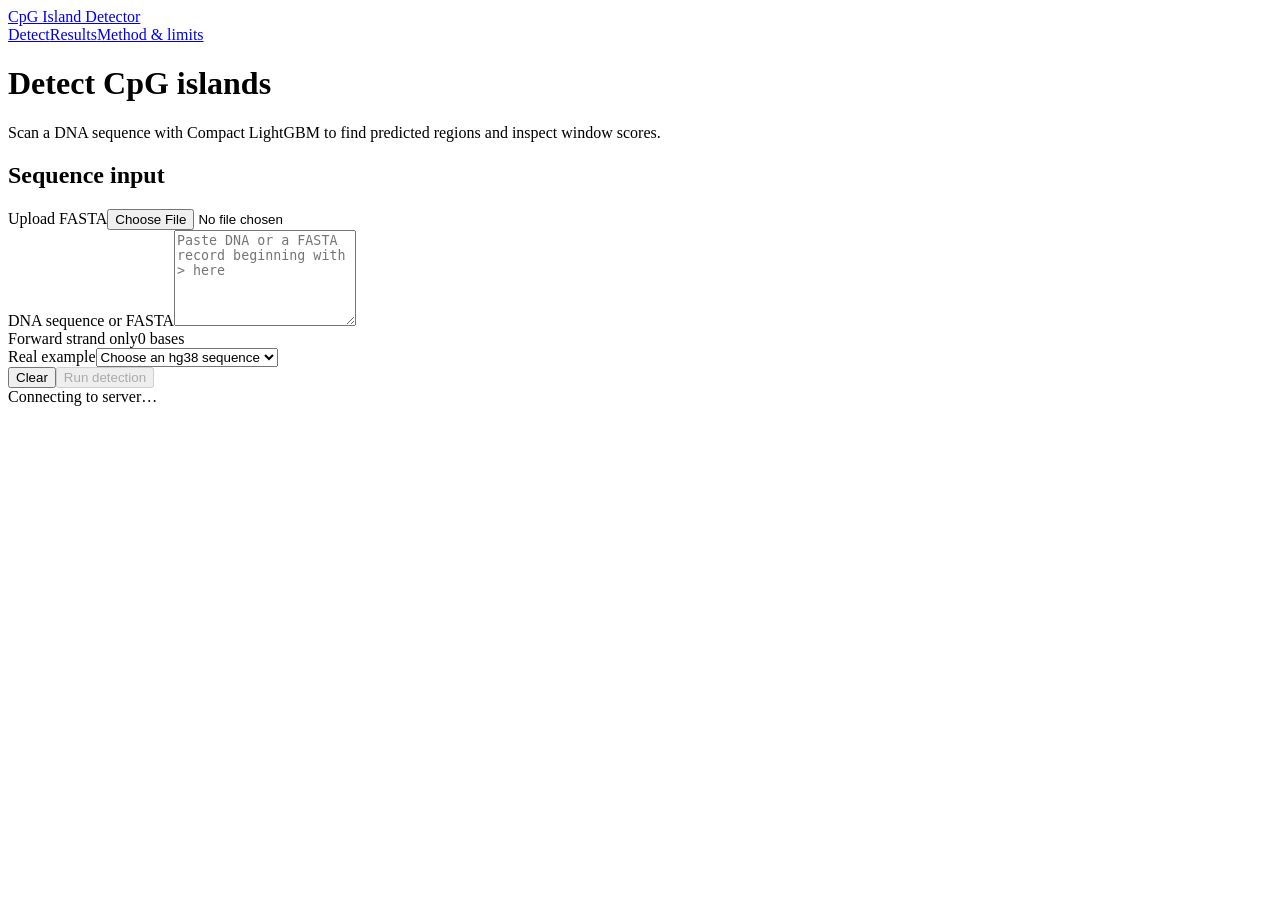
==== static/index.html @ 96f0e5de "Build CpG island detector with verified Compact LightGBM parity" ====
<!doctype html>
<html lang="en"><head><meta charset="utf-8"><meta name="viewport" content="width=device-width,initial-scale=1">
<title>Detect · CpG Island Detector</title><link rel="stylesheet" href="/css/style.css"><script type="module" src="/js/main.js"></script></head>
<body><header><div class="bar"><a class="brand" href="/"><span class="mark" aria-hidden="true"></span>CpG Island Detector</a><nav aria-label="Pages"><a aria-current="page" href="/">Detect</a><a href="/results.html">Results</a><a href="/about.html">Method &amp; limits</a></nav></div></header>
<main><div class="heading"><h1>Detect CpG islands</h1><p>Scan a DNA sequence with Compact LightGBM to find predicted regions and inspect window scores.</p></div>
<section class="panel input-panel"><div class="section-head"><h2>Sequence input</h2><label class="quiet file">Upload FASTA<input id="file" type="file" accept=".fa,.fasta,.fna,.txt"></label></div>
<label for="input">DNA sequence or FASTA</label><textarea id="input" rows="6" spellcheck="false" placeholder="Paste DNA or a FASTA record beginning with &gt; here"></textarea>
<div class="meta"><span>Forward strand only</span><output id="counter">0 bases</output></div>
<div class="actions"><div><label for="example">Real example</label><select id="example"><option value="">Choose an hg38 sequence</option></select></div><div class="buttons"><button id="clear" type="button">Clear</button><button class="primary" id="run" disabled>Run detection</button></div></div>
<div id="status" class="status" role="status" aria-live="polite">Connecting to server…</div></section>
<section id="output" hidden><div class="section-head"><h2>Detection results</h2><label id="chooser" hidden>Record <select id="record"></select></label></div>
<div id="summary" class="stats"></div>
<section class="panel"><div class="section-head"><h2>Window scores</h2><span class="muted">0-based, half-open coordinates</span></div><div id="track"></div><p class="note">Score model ka output hai, probability ya confidence nahi.</p></section>
<section class="panel"><div class="section-head"><h2>Predicted regions</h2><div class="buttons"><button data-export="csv">CSV</button><button data-export="bed">BED</button><button data-export="json">JSON</button></div></div>
<div id="regions" class="scroll"></div></section></section></main></body></html>
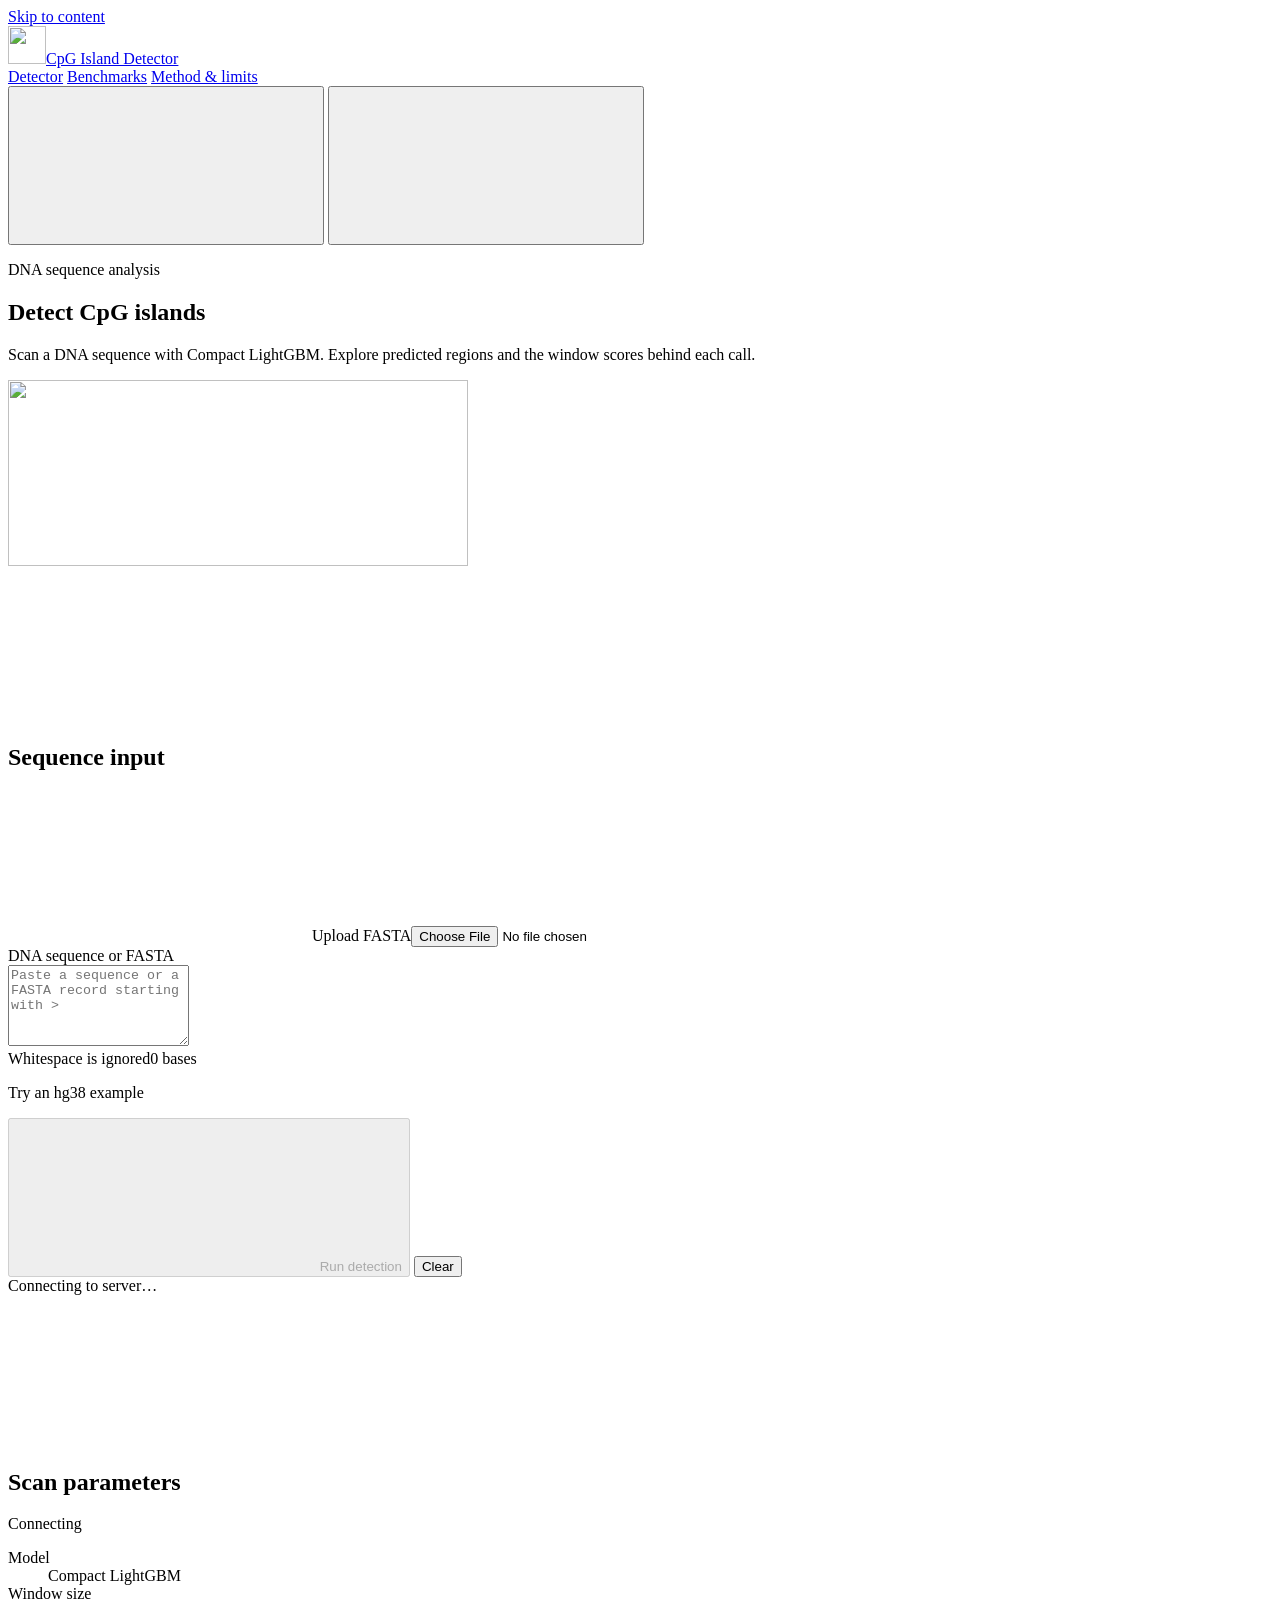
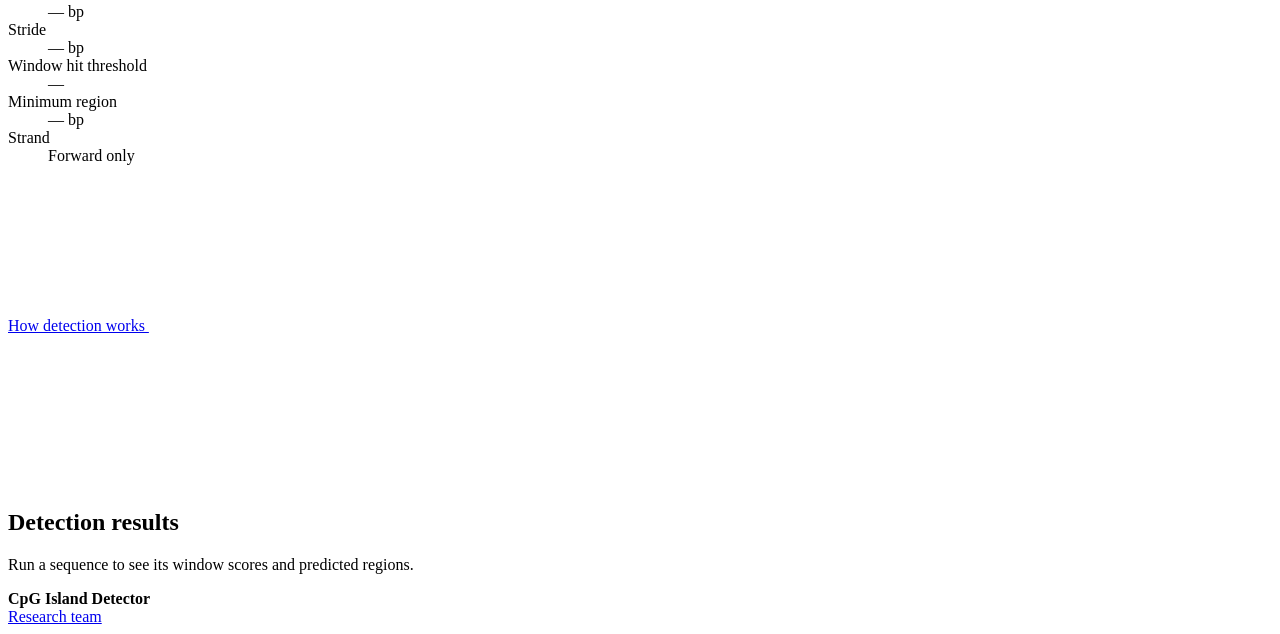
==== commit 0136f8c7: "Frontend redesign: bioinformatics UI, responsive layout, clear result panel, credits" ====
--- a/static/index.html
+++ b/static/index.html
@@ -1,15 +1,90 @@
 <!doctype html>
-<html lang="en"><head><meta charset="utf-8"><meta name="viewport" content="width=device-width,initial-scale=1">
-<title>Detect · CpG Island Detector</title><link rel="stylesheet" href="/css/style.css"><script type="module" src="/js/main.js"></script></head>
-<body><header><div class="bar"><a class="brand" href="/"><span class="mark" aria-hidden="true"></span>CpG Island Detector</a><nav aria-label="Pages"><a aria-current="page" href="/">Detect</a><a href="/results.html">Results</a><a href="/about.html">Method &amp; limits</a></nav></div></header>
-<main><div class="heading"><h1>Detect CpG islands</h1><p>Scan a DNA sequence with Compact LightGBM to find predicted regions and inspect window scores.</p></div>
-<section class="panel input-panel"><div class="section-head"><h2>Sequence input</h2><label class="quiet file">Upload FASTA<input id="file" type="file" accept=".fa,.fasta,.fna,.txt"></label></div>
-<label for="input">DNA sequence or FASTA</label><textarea id="input" rows="6" spellcheck="false" placeholder="Paste DNA or a FASTA record beginning with &gt; here"></textarea>
-<div class="meta"><span>Forward strand only</span><output id="counter">0 bases</output></div>
-<div class="actions"><div><label for="example">Real example</label><select id="example"><option value="">Choose an hg38 sequence</option></select></div><div class="buttons"><button id="clear" type="button">Clear</button><button class="primary" id="run" disabled>Run detection</button></div></div>
-<div id="status" class="status" role="status" aria-live="polite">Connecting to server…</div></section>
-<section id="output" hidden><div class="section-head"><h2>Detection results</h2><label id="chooser" hidden>Record <select id="record"></select></label></div>
-<div id="summary" class="stats"></div>
-<section class="panel"><div class="section-head"><h2>Window scores</h2><span class="muted">0-based, half-open coordinates</span></div><div id="track"></div><p class="note">Score model ka output hai, probability ya confidence nahi.</p></section>
-<section class="panel"><div class="section-head"><h2>Predicted regions</h2><div class="buttons"><button data-export="csv">CSV</button><button data-export="bed">BED</button><button data-export="json">JSON</button></div></div>
-<div id="regions" class="scroll"></div></section></section></main></body></html>
+<html lang="en">
+<head>
+  <meta charset="utf-8">
+  <meta name="viewport" content="width=device-width,initial-scale=1">
+  <meta name="color-scheme" content="dark light">
+  <title>Detect CpG islands · CpG Island Detector</title>
+  <meta name="description" content="Scan DNA or FASTA records with Compact LightGBM and explore predicted CpG island regions and window scores.">
+  <meta property="og:type" content="website">
+  <meta property="og:title" content="Detect CpG islands · CpG Island Detector">
+  <meta property="og:description" content="Scan DNA or FASTA records with Compact LightGBM and explore predicted CpG island regions and window scores.">
+  <link rel="icon" type="image/svg+xml" href="/favicon.svg">
+  <link rel="stylesheet" href="/css/style.css">
+  <link rel="stylesheet" href="/css/results-panel.css">
+  <script type="module" src="/js/site.js"></script>
+  <script type="module" src="/js/main.js"></script>
+</head>
+<body>
+  <a class="skip-link" href="#main">Skip to content</a>
+  <header class="site-header">
+    <div class="bar">
+      <a class="brand" href="/"><img class="brand-mark" src="/favicon.svg" alt="" width="38" height="38"><span class="brand-name" data-project>CpG Island Detector</span></a>
+      <nav class="site-nav" id="site-nav" aria-label="Main navigation">
+        <a href="/" aria-current="page">Detector</a>
+        <a href="/results.html">Benchmarks</a>
+        <a href="/about.html">Method &amp; limits</a>
+      </nav>
+      <button class="theme-toggle" type="button" aria-label="Switch theme" title="Switch theme"><svg class="icon" aria-hidden="true" focusable="false"><use href="/icons.svg#sun"></use></svg></button>
+      <button class="nav-toggle" type="button" aria-label="Open navigation" aria-controls="site-nav" aria-expanded="false"><svg class="icon" aria-hidden="true" focusable="false"><use href="/icons.svg#menu"></use></svg></button>
+    </div>
+  </header>
+  <main class="shell" id="main">
+    <section class="hero" aria-labelledby="detector-title">
+      <div class="hero-copy">
+        <p class="eyebrow">DNA sequence analysis</p>
+        <h1 id="detector-title">Detect CpG islands</h1>
+        <p>Scan a DNA sequence with Compact LightGBM. Explore predicted regions and the window scores behind each call.</p>
+      </div>
+      <img class="hero-art" src="/helix.svg" alt="" width="460" height="186">
+    </section>
+    <div class="workspace">
+      <section class="panel input-panel" aria-labelledby="input-title">
+        <div class="panel-head">
+          <div class="section-title"><svg class="icon" aria-hidden="true" focusable="false"><use href="/icons.svg#dna"></use></svg><h2 id="input-title">Sequence input</h2></div>
+          <label class="file" for="file"><svg class="icon" aria-hidden="true" focusable="false"><use href="/icons.svg#upload"></use></svg> Upload FASTA<input id="file" type="file" accept=".fa,.fasta,.fna,.txt"></label>
+        </div>
+        <div class="panel-body">
+          <label class="editor-label" for="input">DNA sequence or FASTA</label>
+          <div class="sequence-entry">
+            <textarea id="input" rows="5" spellcheck="false" autocapitalize="off" autocomplete="off" aria-describedby="sequence-hint" placeholder="Paste a sequence or a FASTA record starting with &gt;"></textarea>
+            <div class="meta"><span id="sequence-hint">Whitespace is ignored</span><output id="counter" for="input">0 bases</output></div>
+          </div>
+          <p class="example-label" id="example-label">Try an hg38 example</p>
+          <div id="examples" class="example-chips" role="group" aria-labelledby="example-label"></div>
+          <div class="action-row">
+            <button class="primary" id="run" type="button" disabled><svg class="icon" aria-hidden="true" focusable="false"><use href="/icons.svg#play"></use></svg> Run detection</button>
+            <button id="clear" type="button">Clear</button>
+          </div>
+          <div id="status" class="status" role="status" aria-live="polite">Connecting to server…</div>
+        </div>
+      </section>
+      <aside class="panel settings-panel" aria-labelledby="settings-title">
+        <div class="panel-head"><div class="section-title"><svg class="icon" aria-hidden="true" focusable="false"><use href="/icons.svg#sliders"></use></svg><h2 id="settings-title">Scan parameters</h2></div></div>
+        <div class="panel-body">
+          <p id="connection" class="connection">Connecting</p>
+          <dl class="param-list">
+            <div><dt>Model</dt><dd>Compact LightGBM</dd></div>
+            <div><dt>Window size</dt><dd><span data-parameter="window">—</span> bp</dd></div>
+            <div><dt>Stride</dt><dd><span data-parameter="stride">—</span> bp</dd></div>
+            <div><dt>Window hit threshold</dt><dd data-parameter="threshold">—</dd></div>
+            <div><dt>Minimum region</dt><dd><span data-parameter="min_region_length">—</span> bp</dd></div>
+            <div><dt>Strand</dt><dd>Forward only</dd></div>
+          </dl>
+          <a class="text-link" href="/about.html">How detection works <svg class="icon" aria-hidden="true" focusable="false"><use href="/icons.svg#arrow"></use></svg></a>
+        </div>
+      </aside>
+    </div>
+    <section id="empty-result" class="panel empty-result" aria-labelledby="empty-heading">
+      <svg class="icon" aria-hidden="true" focusable="false"><use href="/icons.svg#signal"></use></svg><div><h2 id="empty-heading">Detection results</h2><p>Run a sequence to see its window scores and predicted regions.</p></div>
+    </section>
+    <section id="output" hidden aria-labelledby="result-heading"></section>
+  </main>
+  <footer class="site-footer">
+    <div class="footer-inner">
+      <span><strong data-project>CpG Island Detector</strong><span data-attribution></span></span>
+      <div class="footer-links"><a href="/about.html#team">Research team</a><a href="/about.html#citation" data-citation-link hidden>Cite this tool</a><a data-repository hidden>GitHub</a></div>
+    </div>
+  </footer>
+</body>
+</html>
